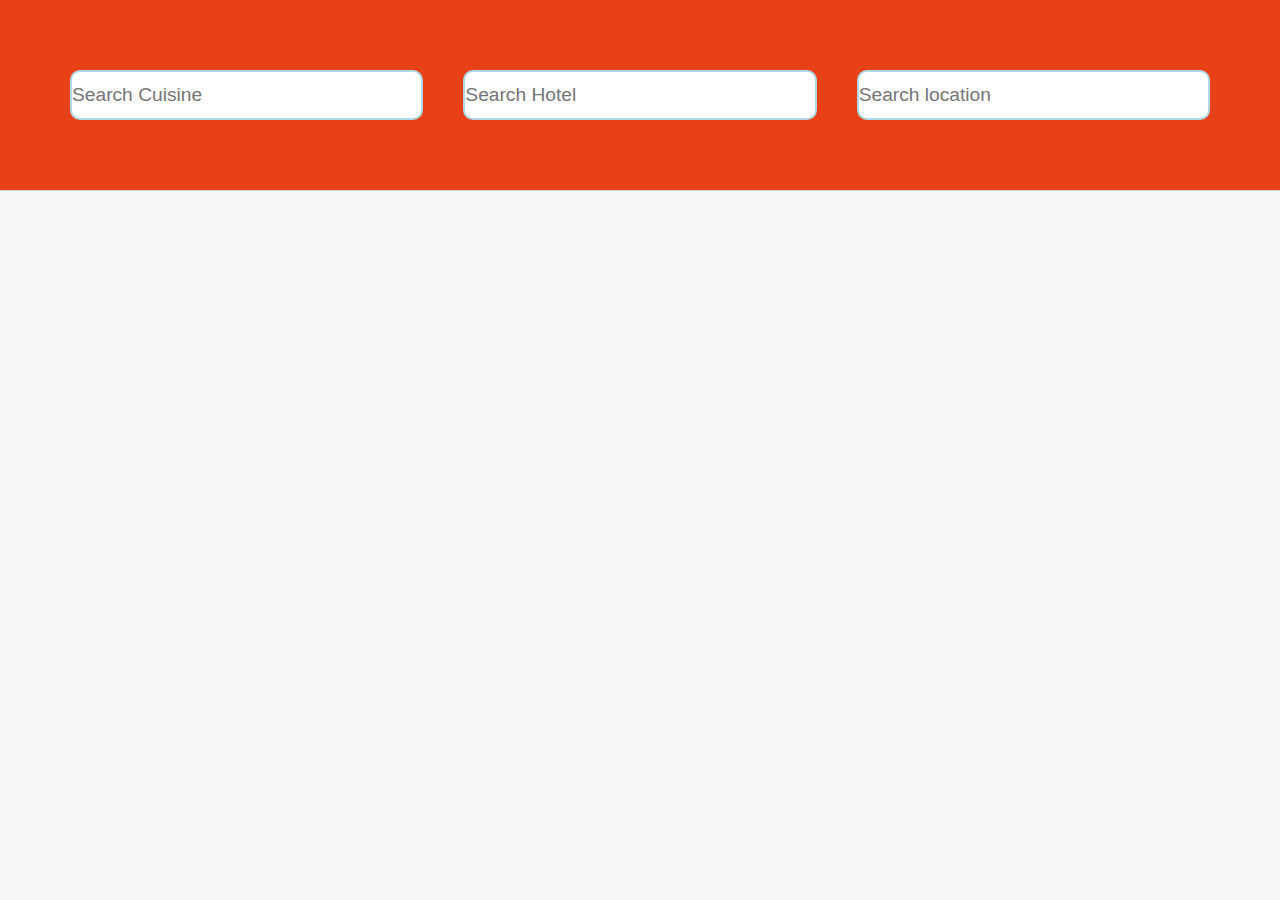
==== cuisine.html @ 13d60842 "search feature added" ====
<!DOCTYPE html>
<html lang="en">
  <head>
    <meta charset="UTF-8" />
    <meta http-equiv="X-UA-Compatible" content="IE=edge" />
    <meta name="viewport" content="width=device-width, initial-scale=1.0" />
    <title>Document</title>

    <link rel="stylesheet" href="./css/cuisine.css" />
  </head>
  <body>
    <div class="container">
      <div class="search__fields" style="background-color: #e84118;">
        <!-- search by cuisine -->
        <input
          type="text"
          name="cuisine"
          list="cuisine"
          id="search_by_cuisine"
          placeholder="Search Cuisine"
        />

        <datalist id="cuisine"></datalist>

        <!-- search by location -->
        <input
          type="text"
          name="hotel"
          list="hotel"
          placeholder="Search Hotel"
          id="search_by_hotel"
        />

        <datalist id="hotel"></datalist>

        <!-- search by location -->
        <input
          type="text"
          name="location"
          list="location"
          placeholder="Search location"
          id="search_by_location"
        />

        <datalist id="location"></datalist>
      </div>

      <div id="result">
      </div>
    </div>
  </body>

  <!-- javascript files -->
  <script src="./js/search.js"></script>
</html>
---- css/cuisine.css ----
* {
    margin: 0;
    padding: 0;
    box-sizing: border-box;
}

.container { 
    min-height: 100vh;
    width: 100%;
    background: #f9f6f6;
}

.light-shadow {
    box-shadow: rgba(0, 0, 0, 0.1) -4px 9px 25px -6px;
  }

.search__fields { 
    padding: 50px;
    width: 100%;
    display: flex;
    align-items: center;
    justify-content: center;
    border-bottom: 1px solid lightgray;
}

.search__fields > input {
    height: 50px;
    width: 400px;
    margin: 20px;
    outline: none;
    border: 2px solid lightblue;
    font-size: 1.2rem;
    border-radius: 10px;
}

#result {
    width: 100%;
    display: flex;
    flex-wrap: wrap;
}

#result > .card { 
    height: 400px;
    width: 400px;
    background-color: white;
    border-radius: 8px;
    margin: 30px;
    box-shadow: rgba(0, 0, 0, 0.1) -4px 9px 25px -6px;

}

#result > .card > img {
    height: 250px;
    width: 100%;
    object-fit: cover;
    border-top-left-radius: 8px;
    border-top-right-radius: 8px;
}

#result > .card > p {
    font-size: 1.2rem;
    margin: 0 10px;
}

.food__price {
    margin-top: 5px;
}

@media all and (max-width: 850px) {
    .search__fields > input {
        height: 30px;
        max-width: 300px;
    }
}

@media all and (max-width: 800px) {
    .search__fields  {
        flex-direction: column;
    }
}
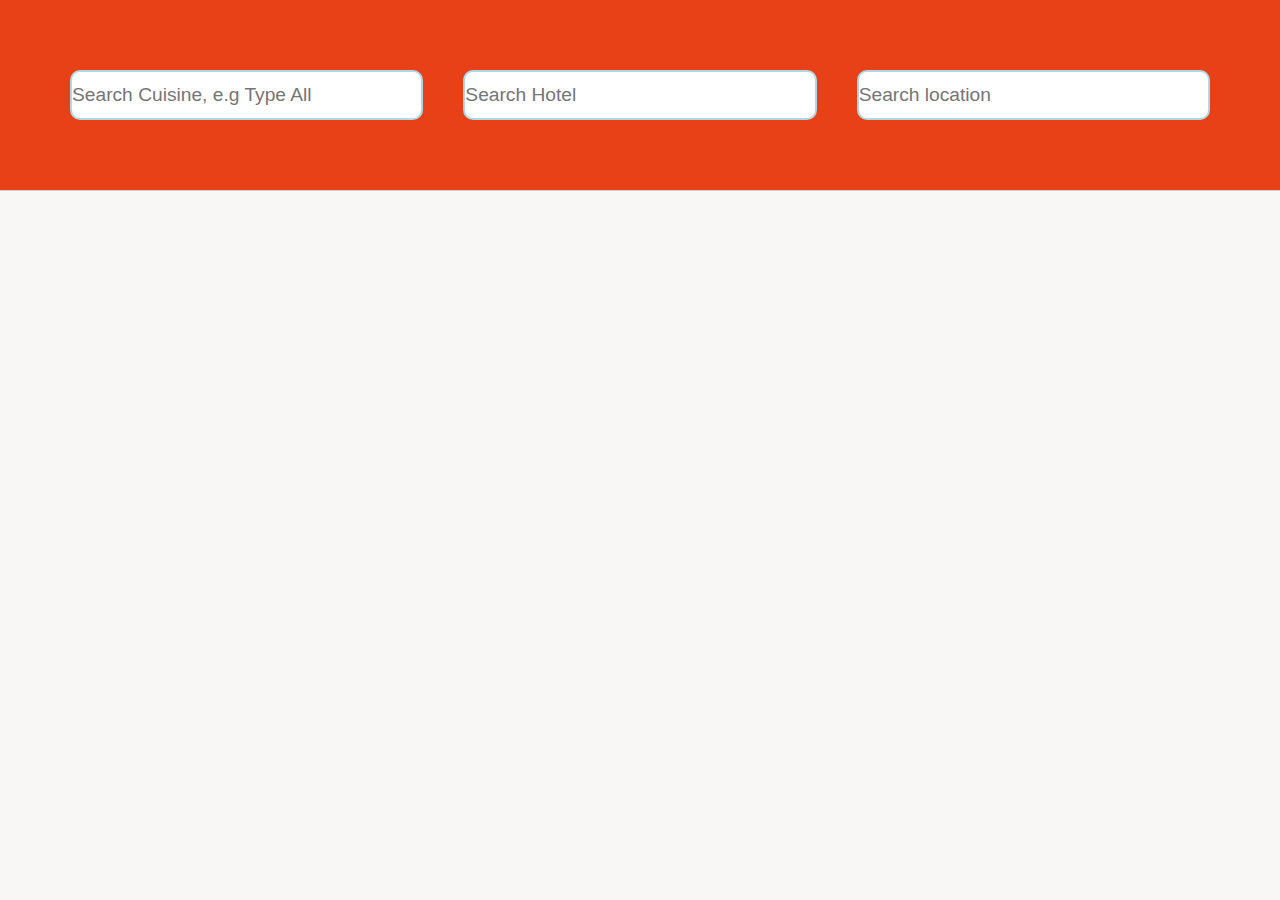
==== commit 7fa261cd: "more data added" ====
--- a/cuisine.html
+++ b/cuisine.html
@@ -15,9 +15,9 @@
         <input
           type="text"
           name="cuisine"
-          list="cuisine"
+          list="cuisine"`
           id="search_by_cuisine"
-          placeholder="Search Cuisine"
+          placeholder="Search Cuisine, e.g Type All "
         />
 
         <datalist id="cuisine"></datalist>
--- a/css/cuisine.css
+++ b/css/cuisine.css
@@ -58,7 +58,7 @@
 }
 
 #result > .card > p {
-    font-size: 1.2rem;
+    font-size: 15px;
     margin: 0 10px;
 }
 
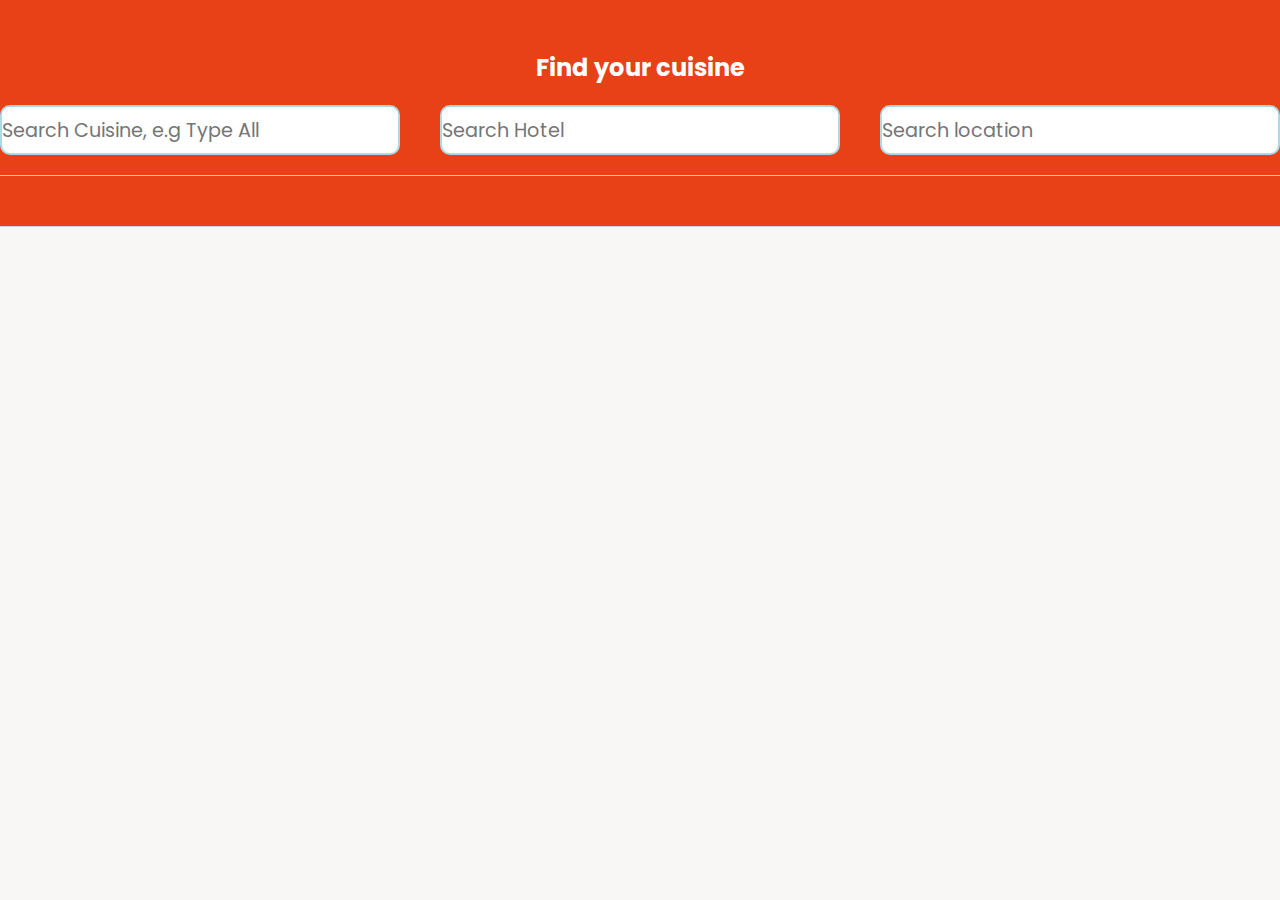
==== commit 79a56dc7: "bug fixed" ====
--- a/cuisine.html
+++ b/cuisine.html
@@ -10,39 +10,46 @@
   </head>
   <body>
     <div class="container">
-      <div class="search__fields" style="background-color: #e84118;">
-        <!-- search by cuisine -->
+      <div class="search__field" style="background-color: #e84118;">
+        
+        <div class="heading">
+            <h2 style="color: white;">Find your cuisine</h2>
+        </div>
+
+       <div class="search__fields">
+            <!-- search by cuisine -->
         <input
-          type="text"
-          name="cuisine"
-          list="cuisine"`
-          id="search_by_cuisine"
-          placeholder="Search Cuisine, e.g Type All "
-        />
+        type="text"
+        name="cuisine"
+        list="cuisine"`
+        id="search_by_cuisine"
+        placeholder="Search Cuisine, e.g Type All "
+      />
 
-        <datalist id="cuisine"></datalist>
+      <datalist id="cuisine"></datalist>
 
-        <!-- search by location -->
-        <input
-          type="text"
-          name="hotel"
-          list="hotel"
-          placeholder="Search Hotel"
-          id="search_by_hotel"
-        />
+      <!-- search by location -->
+      <input
+        type="text"
+        name="hotel"
+        list="hotel"
+        placeholder="Search Hotel"
+        id="search_by_hotel"
+      />
 
-        <datalist id="hotel"></datalist>
+      <datalist id="hotel"></datalist>
 
-        <!-- search by location -->
-        <input
-          type="text"
-          name="location"
-          list="location"
-          placeholder="Search location"
-          id="search_by_location"
-        />
+      <!-- search by location -->
+      <input
+        type="text"
+        name="location"
+        list="location"
+        placeholder="Search location"
+        id="search_by_location"
+      />
 
-        <datalist id="location"></datalist>
+      <datalist id="location"></datalist>
+       </div>
       </div>
 
       <div id="result">
--- a/css/cuisine.css
+++ b/css/cuisine.css
@@ -1,7 +1,10 @@
+@import url("https://fonts.googleapis.com/css2?family=Poppins:wght@300;400;700&display=swap");
+
 * {
-    margin: 0;
-    padding: 0;
-    box-sizing: border-box;
+  margin: 0;
+  padding: 0;
+  box-sizing: border-box;
+  font-family: "Poppins", sans-serif;
 }
 
 .container { 
@@ -14,9 +17,18 @@
     box-shadow: rgba(0, 0, 0, 0.1) -4px 9px 25px -6px;
   }
 
-.search__fields { 
+
+  .search__field { 
     padding: 50px;
     width: 100%;
+    display: flex;
+    align-items: center;
+    justify-content: center;
+    border-bottom: 1px solid lightgray;
+    flex-direction: column;
+}
+
+.search__fields { 
     display: flex;
     align-items: center;
     justify-content: center;
@@ -40,13 +52,13 @@
 }
 
 #result > .card { 
-    height: 400px;
+    min-height: 400px;
     width: 400px;
     background-color: white;
     border-radius: 8px;
     margin: 30px;
     box-shadow: rgba(0, 0, 0, 0.1) -4px 9px 25px -6px;
-
+    padding-bottom: 10px;
 }
 
 #result > .card > img {
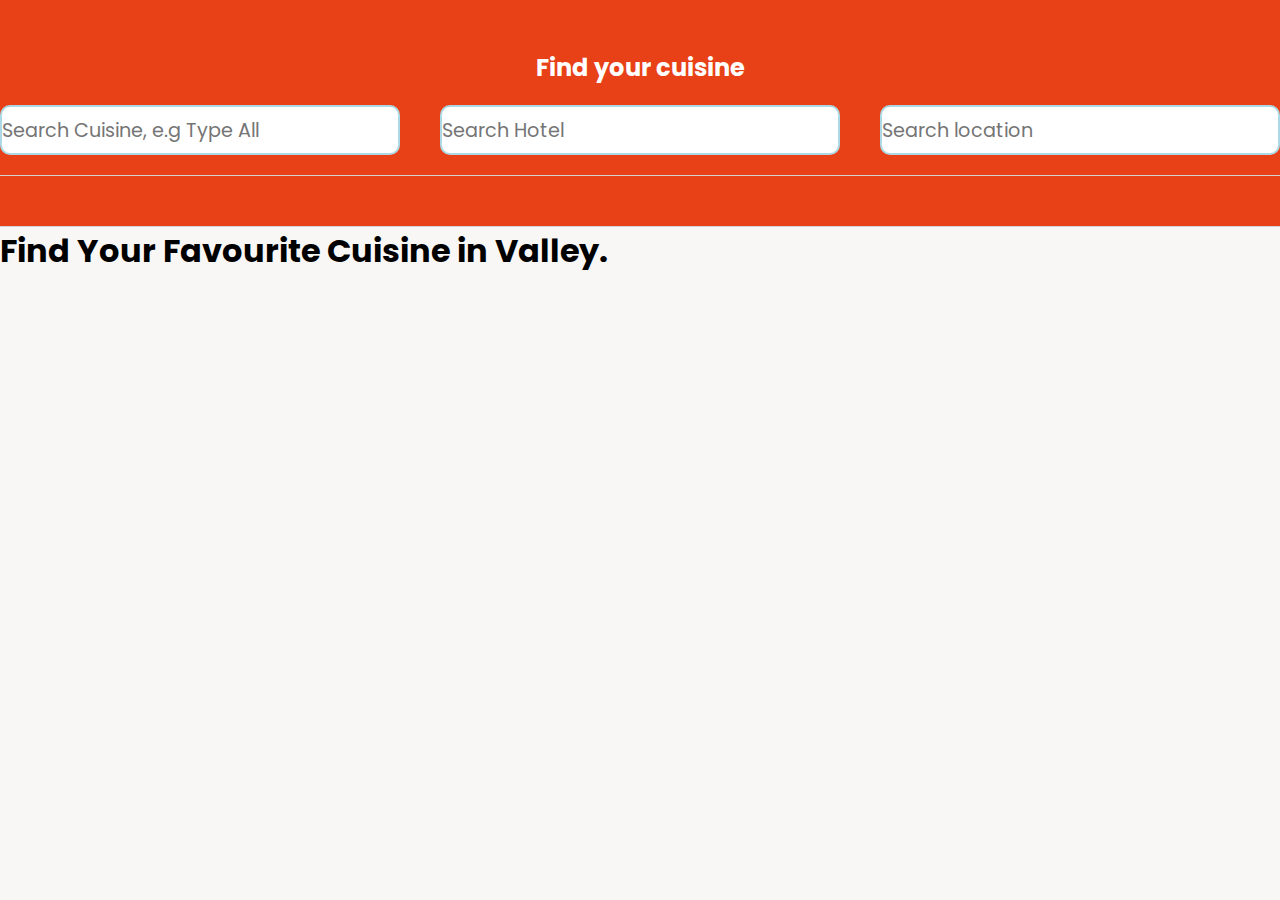
==== commit ae21400a: "custom scroll bar added" ====
--- a/cuisine.html
+++ b/cuisine.html
@@ -7,6 +7,25 @@
     <title>Document</title>
 
     <link rel="stylesheet" href="./css/cuisine.css" />
+    <style>
+
+        ::-webkit-scrollbar {
+          width: 5px;
+        }
+  
+        ::-webkit-scrollbar-track {
+          background: #f1f1f1;
+        }
+  
+        ::-webkit-scrollbar-thumb {
+          background: gray;
+          border-radius: 10px;
+        }
+  
+        ::-webkit-scrollbar-thumb:hover {
+          background: #555;
+        }
+      </style>
   </head>
   <body>
     <div class="container">
@@ -53,6 +72,7 @@
       </div>
 
       <div id="result">
+          <h1>Find Your Favourite Cuisine in Valley.</h1>
       </div>
     </div>
   </body>
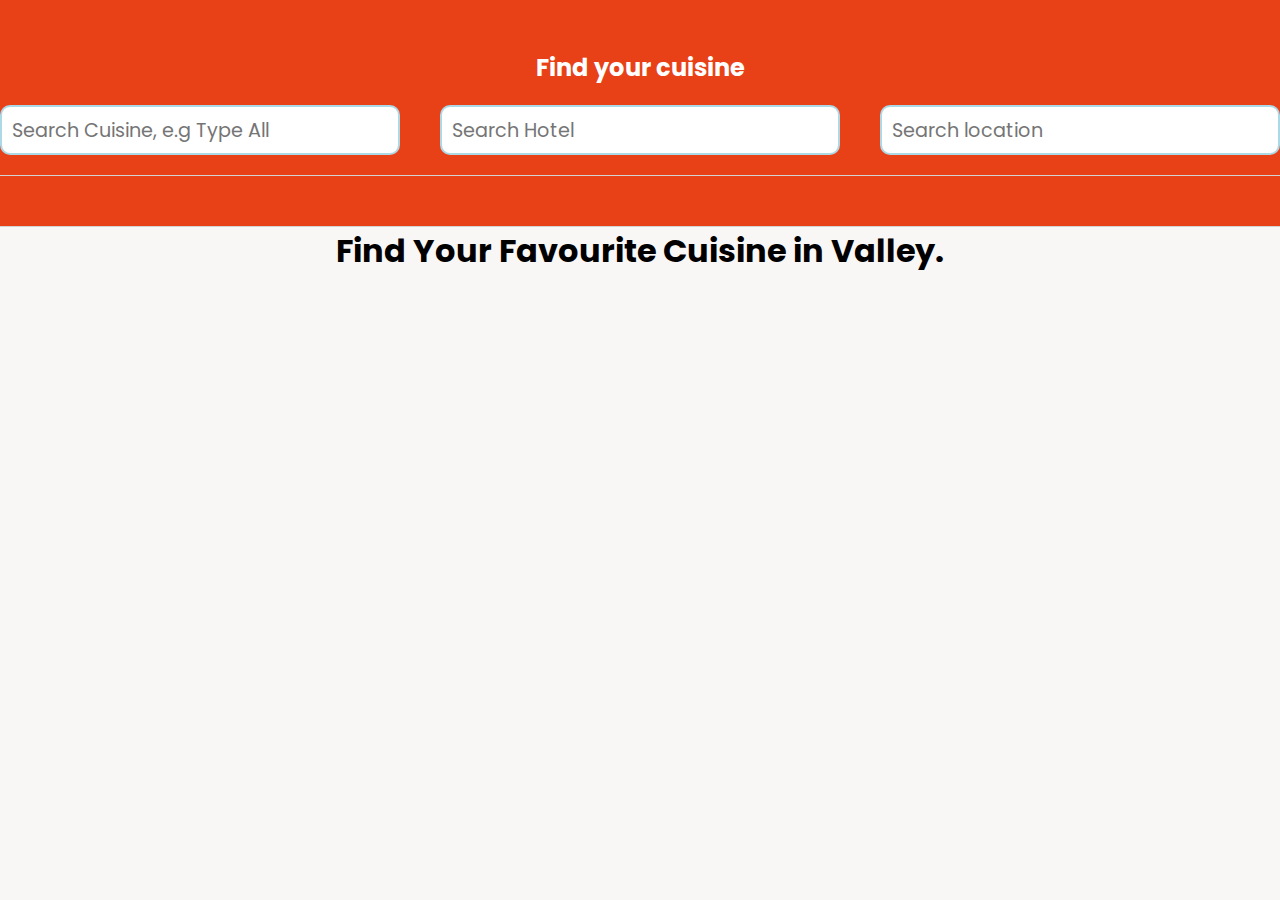
==== commit e5c8d8bc: "fixed some responsiveness issues and lowered shadow intensity" ====
--- a/cuisine.html
+++ b/cuisine.html
@@ -8,71 +8,70 @@
 
     <link rel="stylesheet" href="./css/cuisine.css" />
     <style>
+      ::-webkit-scrollbar {
+        width: 5px;
+      }
 
-        ::-webkit-scrollbar {
-          width: 5px;
-        }
-  
-        ::-webkit-scrollbar-track {
-          background: #f1f1f1;
-        }
-  
-        ::-webkit-scrollbar-thumb {
-          background: gray;
-          border-radius: 10px;
-        }
-  
-        ::-webkit-scrollbar-thumb:hover {
-          background: #555;
-        }
-      </style>
+      ::-webkit-scrollbar-track {
+        background: #f1f1f1;
+      }
+
+      ::-webkit-scrollbar-thumb {
+        background: gray;
+        border-radius: 10px;
+      }
+
+      ::-webkit-scrollbar-thumb:hover {
+        background: #555;
+      }
+    </style>
   </head>
   <body>
     <div class="container">
-      <div class="search__field" style="background-color: #e84118;">
-        
+      <div class="search__field" style="background-color: #e84118">
         <div class="heading">
-            <h2 style="color: white;">Find your cuisine</h2>
+          <h2 style="color: white">Find your cuisine</h2>
         </div>
 
-       <div class="search__fields">
-            <!-- search by cuisine -->
-        <input
-        type="text"
-        name="cuisine"
-        list="cuisine"`
-        id="search_by_cuisine"
-        placeholder="Search Cuisine, e.g Type All "
-      />
+        <div class="search__fields">
+          <!-- search by cuisine -->
+          <input
+            type="text"
+            name="cuisine"
+            list="cuisine"
+            `
+            id="search_by_cuisine"
+            placeholder="Search Cuisine, e.g Type All "
+          />
 
-      <datalist id="cuisine"></datalist>
+          <datalist id="cuisine"></datalist>
 
-      <!-- search by location -->
-      <input
-        type="text"
-        name="hotel"
-        list="hotel"
-        placeholder="Search Hotel"
-        id="search_by_hotel"
-      />
+          <!-- search by location -->
+          <input
+            type="text"
+            name="hotel"
+            list="hotel"
+            placeholder="Search Hotel"
+            id="search_by_hotel"
+          />
 
-      <datalist id="hotel"></datalist>
+          <datalist id="hotel"></datalist>
 
-      <!-- search by location -->
-      <input
-        type="text"
-        name="location"
-        list="location"
-        placeholder="Search location"
-        id="search_by_location"
-      />
+          <!-- search by location -->
+          <input
+            type="text"
+            name="location"
+            list="location"
+            placeholder="Search location"
+            id="search_by_location"
+          />
 
-      <datalist id="location"></datalist>
-       </div>
+          <datalist id="location"></datalist>
+        </div>
       </div>
 
       <div id="result">
-          <h1>Find Your Favourite Cuisine in Valley.</h1>
+        <h1>Find Your Favourite Cuisine in Valley.</h1>
       </div>
     </div>
   </body>
--- a/css/cuisine.css
+++ b/css/cuisine.css
@@ -7,86 +7,87 @@
   font-family: "Poppins", sans-serif;
 }
 
-.container { 
-    min-height: 100vh;
-    width: 100%;
-    background: #f9f6f6;
+.container {
+  min-height: 100vh;
+  width: 100%;
+  background: #f9f6f6;
 }
 
 .light-shadow {
-    box-shadow: rgba(0, 0, 0, 0.1) -4px 9px 25px -6px;
-  }
-
-
-  .search__field { 
-    padding: 50px;
-    width: 100%;
-    display: flex;
-    align-items: center;
-    justify-content: center;
-    border-bottom: 1px solid lightgray;
-    flex-direction: column;
+  box-shadow: rgba(0, 0, 0, 0.1) -4px 9px 25px -6px;
 }
 
-.search__fields { 
-    display: flex;
-    align-items: center;
-    justify-content: center;
-    border-bottom: 1px solid lightgray;
+.search__field {
+  padding: 50px;
+  width: 100%;
+  display: flex;
+  align-items: center;
+  justify-content: center;
+  border-bottom: 1px solid lightgray;
+  flex-direction: column;
+}
+
+.search__fields {
+  display: flex;
+  align-items: center;
+  justify-content: center;
+  border-bottom: 1px solid lightgray;
 }
 
 .search__fields > input {
-    height: 50px;
-    width: 400px;
-    margin: 20px;
-    outline: none;
-    border: 2px solid lightblue;
-    font-size: 1.2rem;
-    border-radius: 10px;
+  height: 50px;
+  width: 400px;
+  margin: 20px;
+  outline: none;
+  padding: 10px;
+  border: 2px solid lightblue;
+  font-size: 1.2rem;
+  border-radius: 10px;
 }
 
 #result {
-    width: 100%;
-    display: flex;
-    flex-wrap: wrap;
+  width: 100%;
+  display: flex;
+  flex-wrap: wrap;
+  justify-content: center;
 }
 
-#result > .card { 
-    min-height: 400px;
-    width: 400px;
-    background-color: white;
-    border-radius: 8px;
-    margin: 30px;
-    box-shadow: rgba(0, 0, 0, 0.1) -4px 9px 25px -6px;
-    padding-bottom: 10px;
+#result > .card {
+  min-height: 400px;
+  width: 400px;
+  background-color: white;
+  border-radius: 8px;
+  margin: 30px;
+  box-shadow: 0px 0px 5px 2px rgba(0, 0, 0, 0.2);
+  padding-bottom: 10px;
 }
 
 #result > .card > img {
-    height: 250px;
-    width: 100%;
-    object-fit: cover;
-    border-top-left-radius: 8px;
-    border-top-right-radius: 8px;
+  height: 250px;
+  width: 100%;
+  object-fit: cover;
+  border-top-left-radius: 8px;
+  border-top-right-radius: 8px;
 }
 
 #result > .card > p {
-    font-size: 15px;
-    margin: 0 10px;
+  font-size: 15px;
+  margin: 0 10px;
 }
 
 .food__price {
-    margin-top: 5px;
+  margin-top: 5px;
 }
 
 @media all and (max-width: 850px) {
-    .search__fields > input {
-        height: 30px;
-        max-width: 300px;
-    }
+  .search__fields > input {
+    height: 30px;
+    max-width: 300px;
+  }
 }
 
 @media all and (max-width: 800px) {
-    .search__fields  {
-        flex-direction: column;
-    }
-}+  .search__fields {
+    flex-direction: column;
+  }
+}
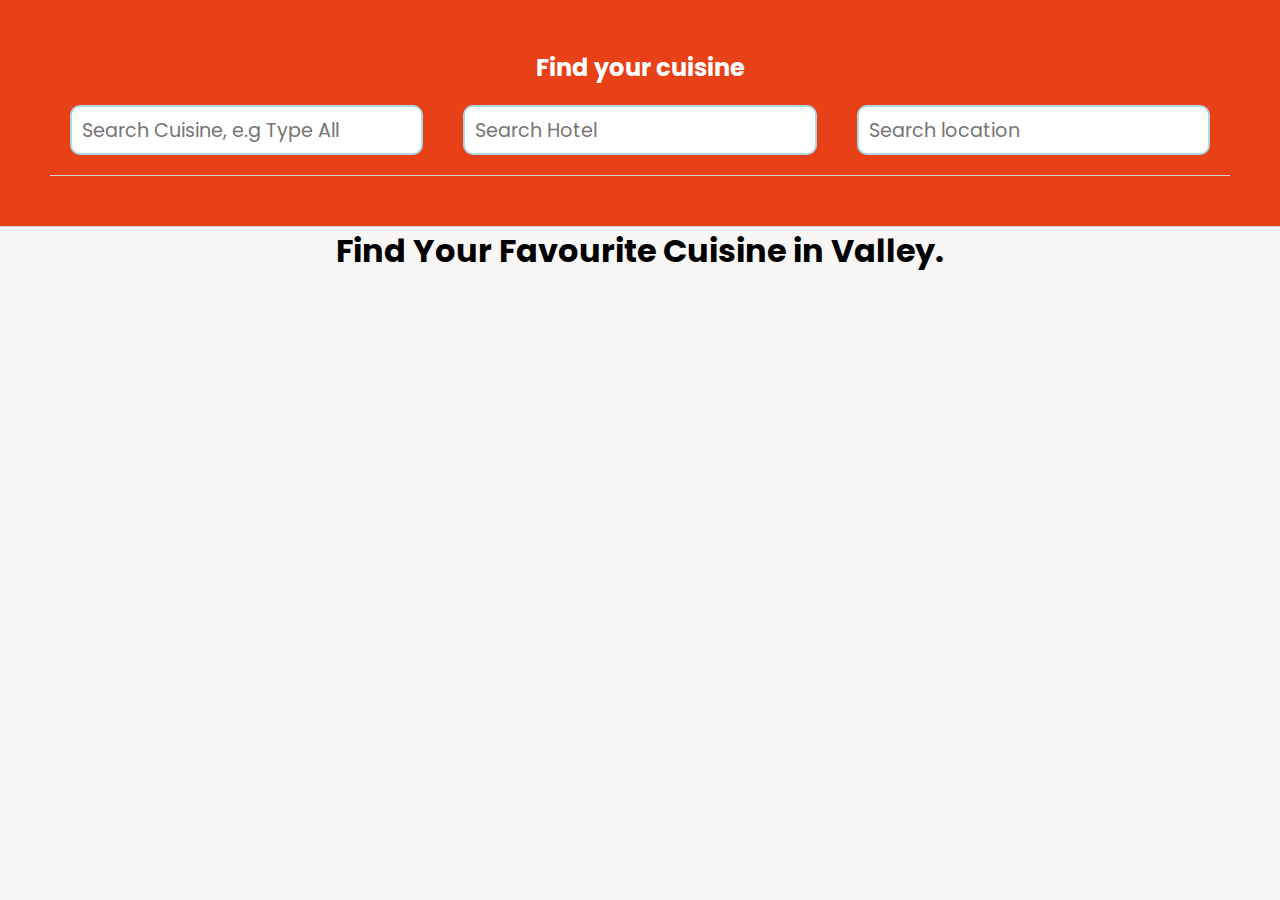
==== commit aee5981e: "named updated" ====
--- a/cuisine.html
+++ b/cuisine.html
@@ -4,7 +4,7 @@
     <meta charset="UTF-8" />
     <meta http-equiv="X-UA-Compatible" content="IE=edge" />
     <meta name="viewport" content="width=device-width, initial-scale=1.0" />
-    <title>Document</title>
+    <title>Search Cuisine</title>
 
     <link rel="stylesheet" href="./css/cuisine.css" />
     <style>
--- a/css/cuisine.css
+++ b/css/cuisine.css
@@ -36,7 +36,7 @@
 
 .search__fields > input {
   height: 50px;
-  width: 400px;
+  width: 100%;
   margin: 20px;
   outline: none;
   padding: 10px;
